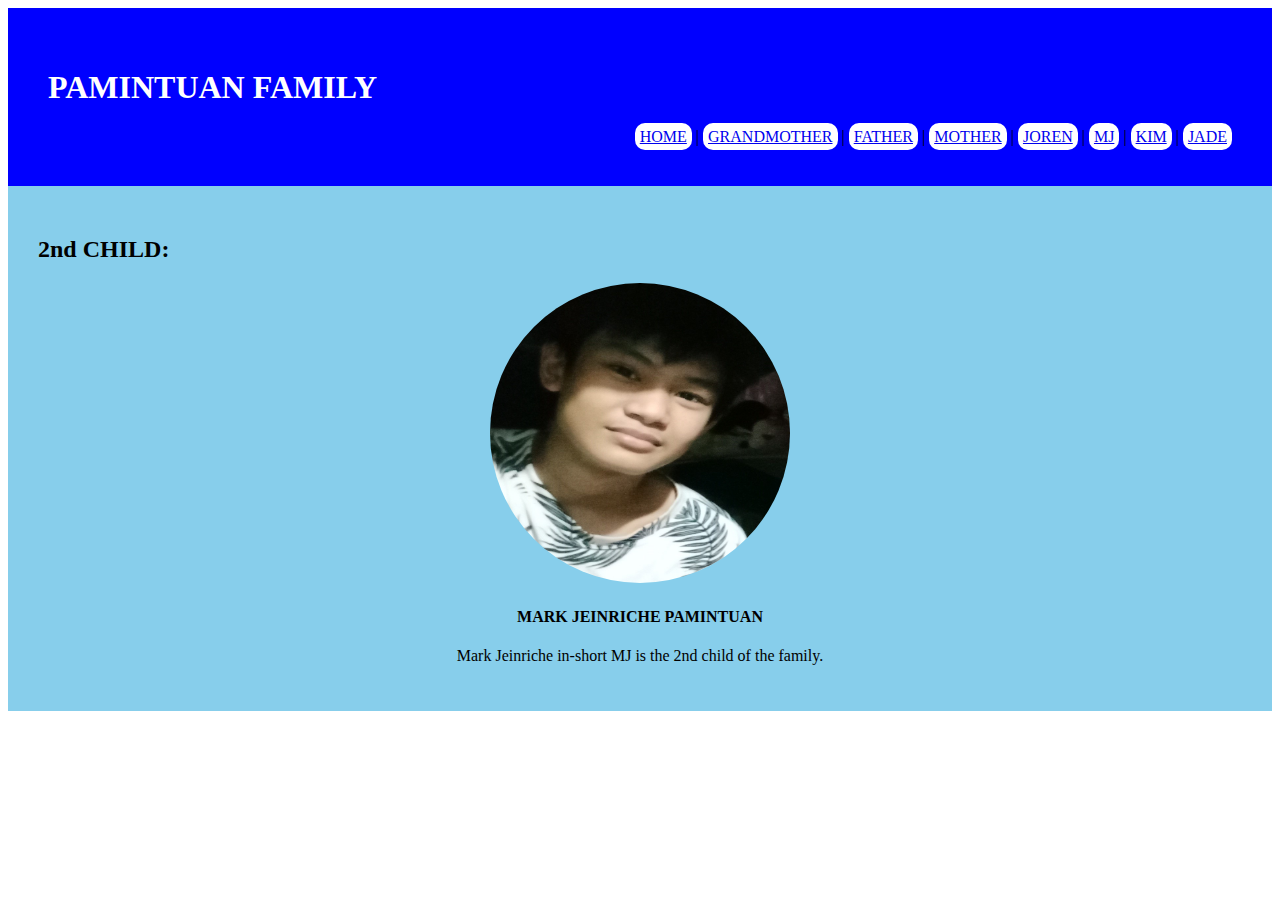
==== aboutbrother.html @ 0b01d60b "First Added Function" ====
<!DOCTYPE html>
<html lang="en">
<head>
    <meta charset="UTF-8">
    <meta http-equiv="X-UA-Compatible" content="IE=edge">
    <meta name="viewport" content="width=device-width, initial-scale=1.0">
    <title>MY FIRST WEB DEVELOPMENT</title>
    <link rel="stylesheet" href="style.css">
</head>
<body>

    <div id="heading">
        <h1 style="color: white;">PAMINTUAN FAMILY </h1>
        <div style="text-align: right;">
            <a href="index.html" title="Go Back to the Home Page." id="lilbg">HOME</a> |
            <a href="aboutgrandma.html" title="About Grandmother." id="lilbg">GRANDMOTHER</a> |
            <a href="aboutpapa.html" title="About Father." id="lilbg">FATHER</a> |
            <a href="aboutmama.html" title="About Mother." id="lilbg">MOTHER</a> |
            <a href="aboutme.html" title="About Me." id="lilbg">JOREN</a> |
            <a href="aboutbrother.html" title="About Bro." id="lilbg">MJ</a> |
            <a href="aboutsister1.html" title="About Sis1." id="lilbg">KIM</a> |
            <a href="aboutsister2.html" title="About Sis2." id="lilbg">JADE</a>
        </div>
    </div>

    <div id="container">
        <h2 style="text-align: left;">2nd CHILD:</h2>
        <img src="bro.jpg" alt="" id="pics">
        <h4 style="text-align: center;">MARK JEINRICHE PAMINTUAN</h4>
        <p id="paragraph">Mark Jeinriche in-short MJ is the 2nd child of the family.</p>
    </div>

</body>
</html>
---- style.css ----
#heading{
    text-align: left;
    background-color: blue;
    padding: 40px;
}

#container{
    text-align: center;
    padding: 30px;
    background: skyblue;
}

#fampic{
    height: 500px;
    width: 900px;
    padding: 20px;
    border-radius: 50px;
}

#lilbg{
    background: white;
    padding: 5px;
    border-radius: 10px;
}

#lilbg:hover{
    width: 200px;
    transition-delay: .5s;
}

img{
    max-width: 100%;
    height: auto;
}

#pics{
    height: 300px;
    width: 300px;
    border-radius: 50%;
}
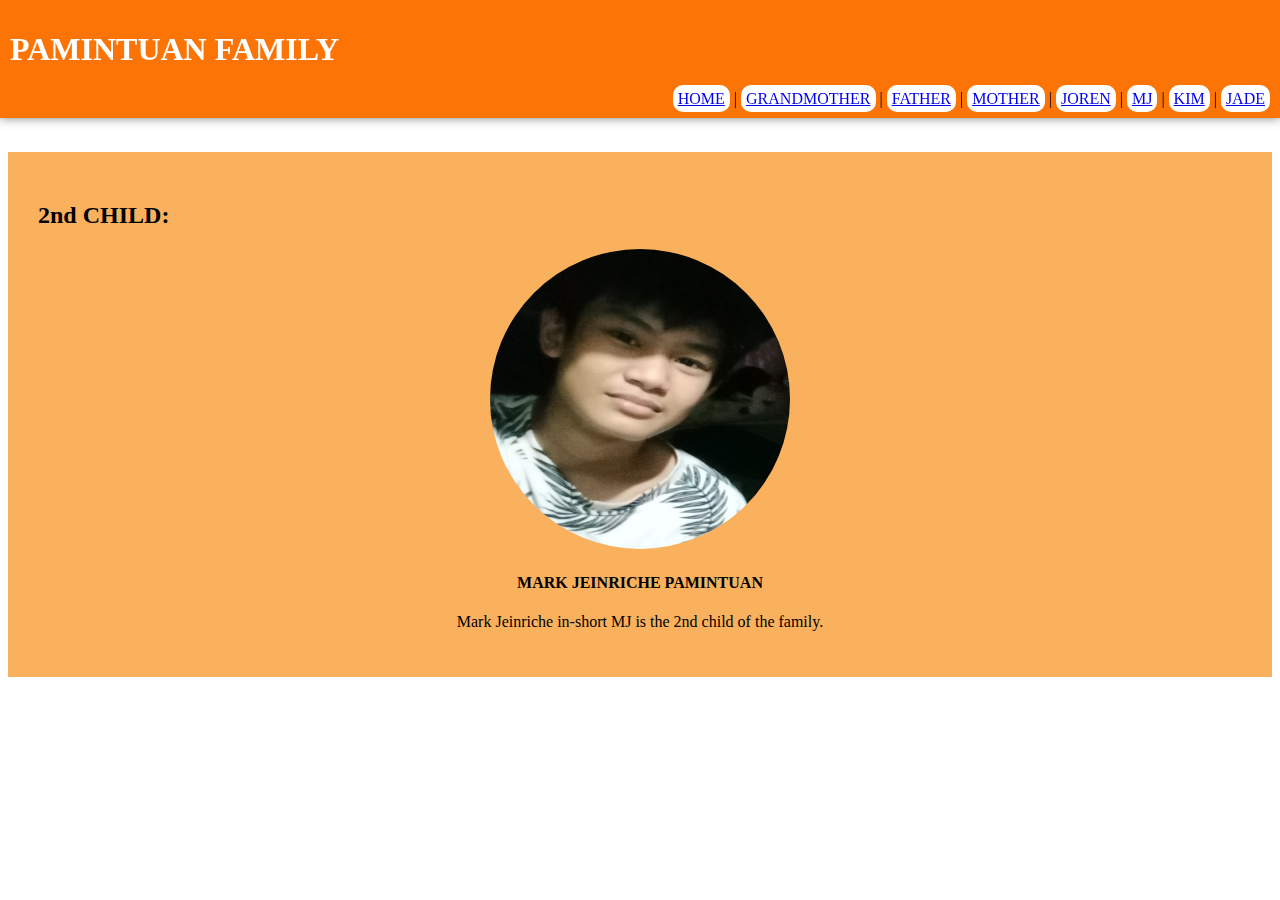
==== commit 66deac11: "Change some style" ====
--- a/aboutbrother.html
+++ b/aboutbrother.html
@@ -22,10 +22,10 @@
             <a href="aboutsister2.html" title="About Sis2." id="lilbg">JADE</a>
         </div>
     </div>
-
+    <br /><br /><br /><br /><br /><br /><br /><br />
     <div id="container">
         <h2 style="text-align: left;">2nd CHILD:</h2>
-        <img src="bro.jpg" alt="" id="pics">
+        <img src="image/bro.jpg" alt="" id="pics">
         <h4 style="text-align: center;">MARK JEINRICHE PAMINTUAN</h4>
         <p id="paragraph">Mark Jeinriche in-short MJ is the 2nd child of the family.</p>
     </div>
--- a/style.css
+++ b/style.css
@@ -1,13 +1,21 @@
 #heading{
     text-align: left;
-    background-color: blue;
+    background-color: rgb(252, 116, 5);
     padding: 40px;
+    position: fixed;
+    top: 0;
+    left: 0;
+    width: 100%;
+    padding: 10px;
+    box-sizing: border-box;
+    z-index: 9999;
+    box-shadow: 0px 0px 10px rgba(0, 0, 0, 0.5);
 }
 
 #container{
     text-align: center;
     padding: 30px;
-    background: skyblue;
+    background-color: rgb(250, 177, 94);
 }
 
 #fampic{
@@ -21,11 +29,15 @@
     background: white;
     padding: 5px;
     border-radius: 10px;
+    /*border-style: outset;
+    border-color: aquamarine;*/
 }
 
 #lilbg:hover{
-    width: 200px;
-    transition-delay: .5s;
+    color: blue;
+    background-color: black;
+    /*width: 200px;
+    transition-delay: .5s;*/
 }
 
 img{
@@ -39,4 +51,11 @@
     border-radius: 50%;
 }
 
+.search{
+    border: 2px solid black;
+    border-style: inset;
+}
 
+/*body{
+    font-family: Verdana, Geneva, Tahoma, sans-serif;
+}*/
